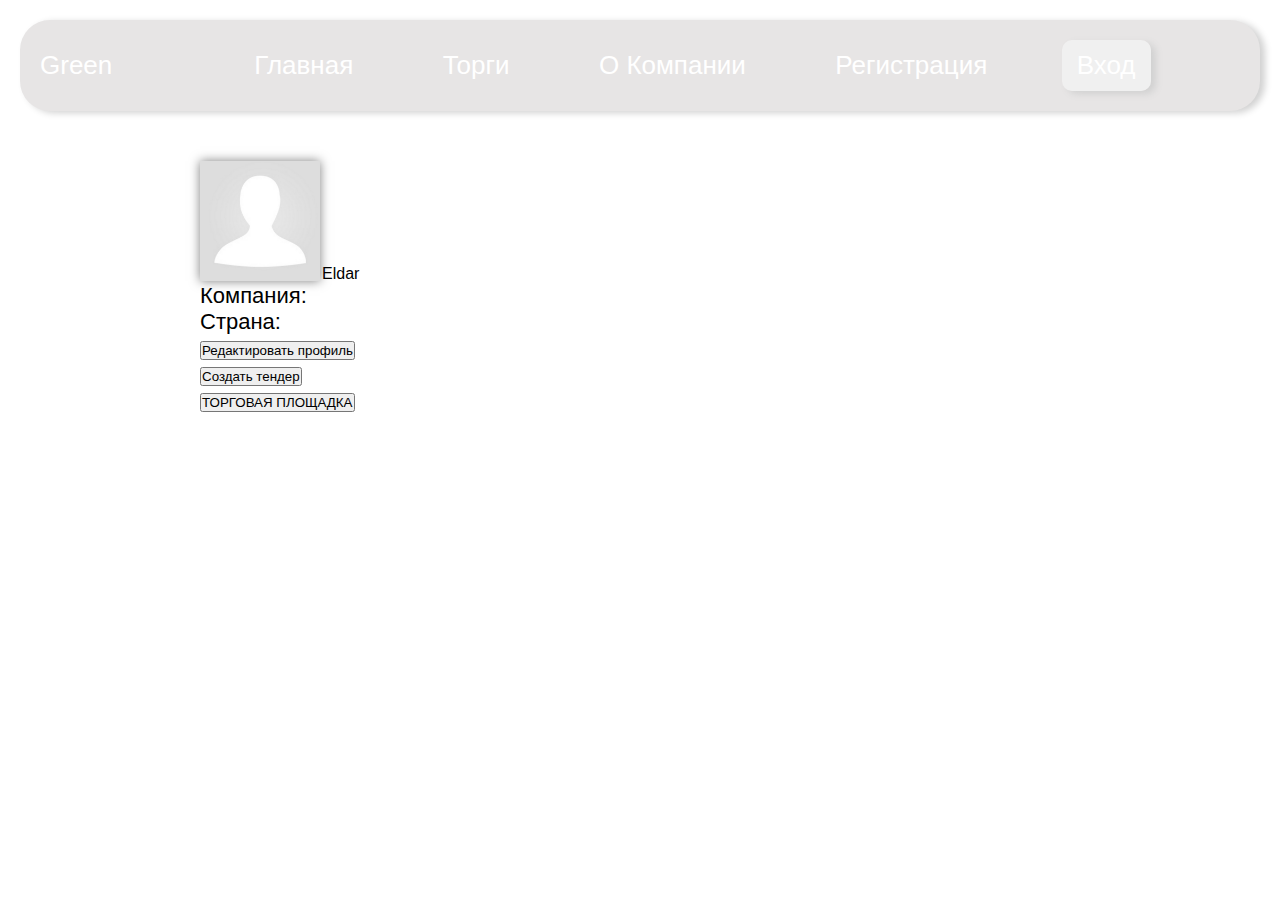
==== Profile/index.html @ d70d1c30 "Add profile" ====
<!DOCTYPE html>
<html lang="en">
<head>
    <meta charset="UTF-8">
    <meta http-equiv="X-UA-Compatible" content="IE=edge">
    <meta name="viewport" content="width=device-width, initial-scale=1.0">
    <title>Document</title>
    <link rel="stylesheet" href="style.css">
</head>
<body>
    <header>
        <div class="container header-container">
            <a href="#" class="logo">Green</a>
            <ul>
              <li><a href="">Главная</a></li>
              <li><a href="">Торги</a></li>
              <li><a href="">О Компании</a></li>
              <li><a href="">Регистрация</a></li>
              <li><a href="" class="header-btn">Вход</a></li>
              <li><a href=""></a></li>
            </ul>
          </div>
    </header>
<!-- ------------------------------------------------------------------------------------- --> 
<div class="container-profile">
    <img src="img/unnamed (1).jpg">
</div>
<div class="nick-name">
    <p>Eldar</p>
</div>
<div class="container-information">
    <p>Компания:<p>
        <p>Страна:</p>
        
        <div>
            <button name="nubex" value="Nubex">
                Редактировать профиль
            </button>
            <p>
            <button name="nubex" value="Nubex">
                Создать тендер
            </button>
            </p>
            <p>
            <button name="nubex" value="Nubex">
                ТОРГОВАЯ ПЛОЩАДКА
            </button>
            </p>
    </div>
</div>
<!-- ------------------------------------------------------------------------------------- -->





</body>
</html>
---- Profile/style.css ----
*, body{
    margin:0;
    padding:0;
    box-sizing: border-box;
    font-family: sans-serif;  
}

body{
    background-color: white;
}

header {
    margin-top:20px;
    background-color: #e7e5e5 ;
    padding:20px;
    box-shadow: 5px 2px 7px #d1d1d1;
    border-radius: 30px;
    margin-left:20px;
    margin-right:20px;
}


.header-container{
    display:flex;
    justify-content: space-between;
    flex-wrap:wrap;
    align-items: center;
}


.header-btn{
    background-color: #f4f4f4b7;
    padding:10px 15px;
    transition: 300ms;
    box-shadow: 5px 3px 7px #d1d1d1;
}

.header-btn:hover{
    transform: scale(1.2);
}

.logo{
    text-decoration: none;
    color: white;
    font-size:26px;

}
ul li {
    list-style: none;
    display: inline-block;
    margin-left: 55px;
    
}

ul li>a{
    display: inline-block;
    text-decoration: none;
    color: white;
    font-size:26px;
    border-radius: 10px;
    padding: 10px 15px;  
    transition: 300ms;  
}

ul li>a:hover{
    transform: scale(1.2);
}
.nick-name {
    display: flex;
    flex-direction: column;
    margin-left:322px;
    margin-top: -36px;
}
.container-profile {
    display:flex;
    flex-direction: column;
   width: 120px; 
   margin: 20px;
   margin-left: 200px;
   box-shadow: 0 0 10px rgba(0,0,0,0.5);
   margin-top: 50px;
}
.container-information {
    display:inline-block;
    flex-direction: column;
    margin-left:200px;
    font-size: 22px;
}
.bottom {
    box-shadow: 0 0 10px rgba(0,0,0,0.5);
}
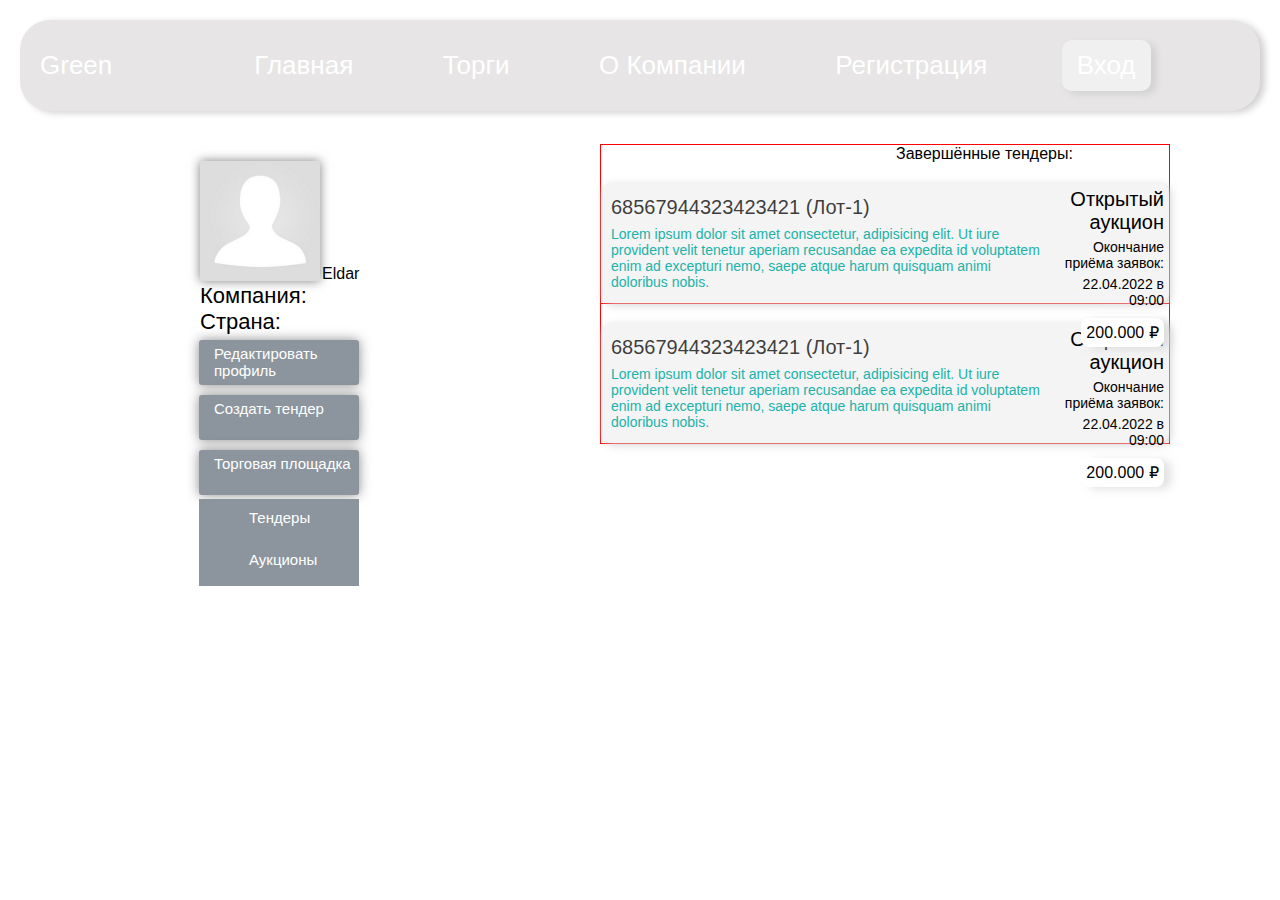
==== commit b300dd27: "Add buttons and centers blocks" ====
--- a/Profile/index.html
+++ b/Profile/index.html
@@ -12,19 +12,22 @@
         <div class="container header-container">
             <a href="#" class="logo">Green</a>
             <ul>
-              <li><a href="">Главная</a></li>
-              <li><a href="">Торги</a></li>
+                <li><a href="">Главная</a></li>
+                <li><a href="">Торги</a></li>
               <li><a href="">О Компании</a></li>
               <li><a href="">Регистрация</a></li>
               <li><a href="" class="header-btn">Вход</a></li>
               <li><a href=""></a></li>
             </ul>
-          </div>
+        </div>
     </header>
-<!-- ------------------------------------------------------------------------------------- --> 
-<div class="container-profile">
-    <img src="img/unnamed (1).jpg">
-</div>
+    <!-- ------------------------------------------------------------------------------------- --> 
+    <!-- ---------------------------------------Центральное меню----------------------------------------- -->
+    <!-- ------------------------------------------------------------------------------------- --> 
+    
+    <div class="container-profile">
+        <img src="img/unnamed (1).jpg">
+    </div>
 <div class="nick-name">
     <p>Eldar</p>
 </div>
@@ -33,26 +36,78 @@
         <p>Страна:</p>
         
         <div>
-            <button name="nubex" value="Nubex">
-                Редактировать профиль
-            </button>
+            <a href="page/new.html" class="btn">Редактировать профиль</a>
             <p>
-            <button name="nubex" value="Nubex">
-                Создать тендер
-            </button>
+                <a href="page/new.html" class="btn">Создать тендер</a>
             </p>
             <p>
-            <button name="nubex" value="Nubex">
-                ТОРГОВАЯ ПЛОЩАДКА
-            </button>
+                <a href="page/new.html" class="btn">Торговая площадка</a>
             </p>
+        </div>
+    </div>
+    <!-- ------------------------------------------------------------------------------------- -->
+    <div сlass="container-sliderprofile">
+        <div>
+            <p>
+                <a href="page/new.html" class="btn-sliderprofile1">Тендеры</a>    
+            </p>
+            <a href="page/new.html" class="btn-sliderprofile2">Аукционы</a>
+        </p>
     </div>
 </div>
+<!-- ------------------------------------------------------------------------------------- -->
+
+<div class="container-td-au">
+    
+    
+    <div class="tender">
+        Действующие тендеры: 
+    </div>
+    
+    <div class="items card8">
+        <div class="card">
+            <div class="card-description">
+                <span>68567944323423421 (Лот-1)</span>
+                <p>Lorem ipsum dolor sit amet consectetur, adipisicing elit. Ut iure provident velit tenetur aperiam recusandae ea expedita id voluptatem enim ad excepturi nemo, saepe atque harum quisquam animi doloribus nobis.</p>
+            </div>
+
+            <div class="card-description-right">
+                <span>Открытый аукцион</span>
+                <span>Окончание приёма заявок:</span>
+                <span class="date">22.04.2022 в 09:00</span>
+                <a href=""> 200.000 ₽  </a>
+            </div>
+        </div>
+    </div>   
+</div>
+<div class="container-td-au">
+    
+    <div class="tender">
+    Завершённые тендеры: 
+    </div>
+    
+        <div class="items card8">
+            <div class="card">
+                <div class="card-description">
+                    <span>68567944323423421 (Лот-1)</span>
+                    <p>Lorem ipsum dolor sit amet consectetur, adipisicing elit. Ut iure provident velit tenetur aperiam recusandae ea expedita id voluptatem enim ad excepturi nemo, saepe atque harum quisquam animi doloribus nobis.</p>
+                </div>
+    
+                <div class="card-description-right">
+                    <span>Открытый аукцион</span>
+                    <span>Окончание приёма заявок:</span>
+                    <span class="date">22.04.2022 в 09:00</span>
+                    <a href=""> 200.000 ₽  </a>
+                </div>
+            </div>
+        </div>   
+    </div>
+
 <!-- ------------------------------------------------------------------------------------- -->
 
 
 
 
-
+<!-- ------------------------------------------------------------------------------------- -->
 </body>
 </html>--- a/Profile/style.css
+++ b/Profile/style.css
@@ -80,12 +80,315 @@
    box-shadow: 0 0 10px rgba(0,0,0,0.5);
    margin-top: 50px;
 }
+
 .container-information {
     display:inline-block;
     flex-direction: column;
     margin-left:200px;
     font-size: 22px;
 }
-.bottom {
-    box-shadow: 0 0 10px rgba(0,0,0,0.5);
+.btn {
+    display: inline-block; 
+    font-size:15px;
+    width: 160px;
+    height: 45px;
+    background: #8C959D; 
+    color: #fff; 
+    margin: 5px; 
+    margin-left: -1px;
+    padding-left: 15px;
+    padding-top: 5px;
+    text-decoration: none; 
+    border-radius: 3px; 
+    box-shadow: 0 0 12px rgba(29, 28, 28, 0.5);
+}
+.btn:hover {
+    color: rgba(215, 222, 224, 0.5);
+    transition: 0.6s
+}
+.btn-sliderprofile1 {
+    display: inline-block; 
+    font-size:15px;
+    width: 160px;
+    height: 45px;
+    background: #8C959D; 
+    color: #fff; 
+    margin: -1.5px;
+    padding-top: 10px;
+    padding-left: 50px;
+    text-decoration: none; 
+    border-radius: 0px; 
+    box-shadow: 0 0 0px rgba(29, 28, 28, 0.5);  
+    margin-left: 199px;
+    
+}
+.btn-sliderprofile2 {
+    display: inline-block; 
+    font-size:15px;
+    width: 160px;
+    height: 45px;
+    background: #8C959D; 
+    color: #fff; 
+    margin: -1.5px;
+    padding-top: 10px;
+    padding-left: 50px;
+    text-decoration: none; 
+    border-radius: 0px; 
+    box-shadow: 0 0 0px rgba(29, 28, 28, 0.5);  
+    margin-left: 199px;
+    
+}
+.btn-sliderprofile1:hover {
+    color: rgba(39, 152, 187, 0.5);
+    transition: 0.7s
+}
+.btn-sliderprofile2:hover {
+    color: rgba(44, 180, 139, 0.5);
+    transition: 0.7s
+}
+.container-td-au {
+    display:flex;
+    flex-direction: column;
+    
+    margin-left: 600px;
+    margin-top: -425px;
+    margin-right: 110px;
+    gap:20px;
+
+}
+.tender {
+    margin-left: 295px;
+}
+
+/*!-------------------------------------------------------------------------*/
+.item2-shop{
+    display:flex;
+    flex-direction: column;
+    flex-wrap:wrap;
+    flex-grow: 20;
+    margin-left:20px;
+    width:65%;
+    justify-content: flex-start;
+    gap:20px;
+    background-color: #e7e5e53a ;
+    backdrop-filter: blur(5px);
+    border-radius: 20px;
+    padding:20px;
+}
+
+.items {
+    box-shadow:2px 2px 8px rgba(207, 207, 207, 0.856);
+    transition:300ms;
+    background-color:#f4f4f4;
+    border-radius: 10px 10px;
+}
+
+.items:hover {
+    -moz-transform: scale(1.02) rotate(0.2deg);
+    -webkit-transform: scale(1.02) rotate(0.2deg);
+    -o-transform: scale(1.02) rotate(0.2deg);
+    -ms-transform: scale(1.02) rotate(0.2deg);
+    transform: scale(1.02) rotate(0.2deg);
+}
+
+
+.card img{
+    border-radius: 10px 10px 0px 0px;
+}
+
+.card{
+    width:100%;
+    height: 120px;
+    display: flex;
+    justify-content: space-between;
+    flex-direction: row;
+    
+}
+
+.card-description{
+    padding:10px;
+    display:flex;
+    flex-direction: column;
+    justify-content: space-around;
+    gap:2px;
+    flex: 4 0 0;
+}
+
+.card-description span{
+    font-size: 20px;
+    color:rgba(0, 0, 0, 0.767);
+}
+
+.card-description p{
+    font-size: 14px;
+    color: lightseagreen;
+}
+
+
+.card-description-right{
+    padding:5px;
+    flex: 1 0 0;
+    text-align: right;
+}
+
+.card-description-right span:nth-child(1){
+    font-size:20px;
+    display: block;
+    padding-bottom: 5px;
+}
+
+.card-description-right span:nth-child(2){
+    font-size:14px;
+    display: block;
+    padding-bottom: 5px;
+}
+
+.card-description-right span:nth-child(3){
+    font-size:14px;
+    display: block;
+    padding-bottom: 5px;
+}
+
+
+
+.card-description-right a{
+    text-decoration: none;
+    display: inline-block;
+    margin-top:5px;
+    color:black;
+    font-size: 16px;
+    padding:5px 5%;
+    background-color:#ffffff; 
+    box-shadow: 7px 2px 8px rgba(207, 207, 207, 0.603);
+    border-radius: 8px;
+    transition: 300ms;
+}
+
+.card-description-right a:hover{
+    transform: scale(1.05);
+}
+
+/*!-------------------------------------------------------------------------*/
+
+.container-td-au {
+    border:1px solid red;
+    display:flex;
+    flex-direction: column;
+    
+    margin-left: 600px;
+    margin-top: -425px;
+    margin-right: 110px;
+    gap:20px;
+    margin-top:-300px;
+}
+.tender {
+    margin-left: 295px;
+}
+
+/*!-------------------------------------------------------------------------*/
+.item2-shop{
+    display:flex;
+    flex-direction: column;
+    flex-wrap:wrap;
+    flex-grow: 20;
+    margin-left:20px;
+    width:65%;
+    justify-content: flex-start;
+    gap:20px;
+    background-color: #e7e5e53a ;
+    backdrop-filter: blur(5px);
+    border-radius: 20px;
+    padding:20px;
+}
+
+.items {
+    box-shadow:2px 2px 8px rgba(207, 207, 207, 0.856);
+    transition:300ms;
+    background-color:#f4f4f4;
+    border-radius: 10px 10px;
+}
+
+.items:hover {
+    -moz-transform: scale(1.02) rotate(0.2deg);
+    -webkit-transform: scale(1.02) rotate(0.2deg);
+    -o-transform: scale(1.02) rotate(0.2deg);
+    -ms-transform: scale(1.02) rotate(0.2deg);
+    transform: scale(1.02) rotate(0.2deg);
+}
+
+
+.card img{
+    border-radius: 10px 10px 0px 0px;
+}
+
+.card{
+    width:100%;
+    height: 120px;
+    display: flex;
+    justify-content: space-between;
+    flex-direction: row;
+    
+}
+
+.card-description{
+    padding:10px;
+    display:flex;
+    flex-direction: column;
+    justify-content: space-around;
+    gap:2px;
+    flex: 4 0 0;
+}
+
+.card-description span{
+    font-size: 20px;
+    color:rgba(0, 0, 0, 0.767);
+}
+
+.card-description p{
+    font-size: 14px;
+    color: lightseagreen;
+}
+
+
+.card-description-right{
+    padding:5px;
+    flex: 1 0 0;
+    text-align: right;
+}
+
+.card-description-right span:nth-child(1){
+    font-size:20px;
+    display: block;
+    padding-bottom: 5px;
+}
+
+.card-description-right span:nth-child(2){
+    font-size:14px;
+    display: block;
+    padding-bottom: 5px;
+}
+
+.card-description-right span:nth-child(3){
+    font-size:14px;
+    display: block;
+    padding-bottom: 5px;
+}
+
+
+
+.card-description-right a{
+    text-decoration: none;
+    display: inline-block;
+    margin-top:5px;
+    color:black;
+    font-size: 16px;
+    padding:5px 5%;
+    background-color:#ffffff; 
+    box-shadow: 7px 2px 8px rgba(207, 207, 207, 0.603);
+    border-radius: 8px;
+    transition: 300ms;
+}
+
+.card-description-right a:hover{
+    transform: scale(1.05);
 }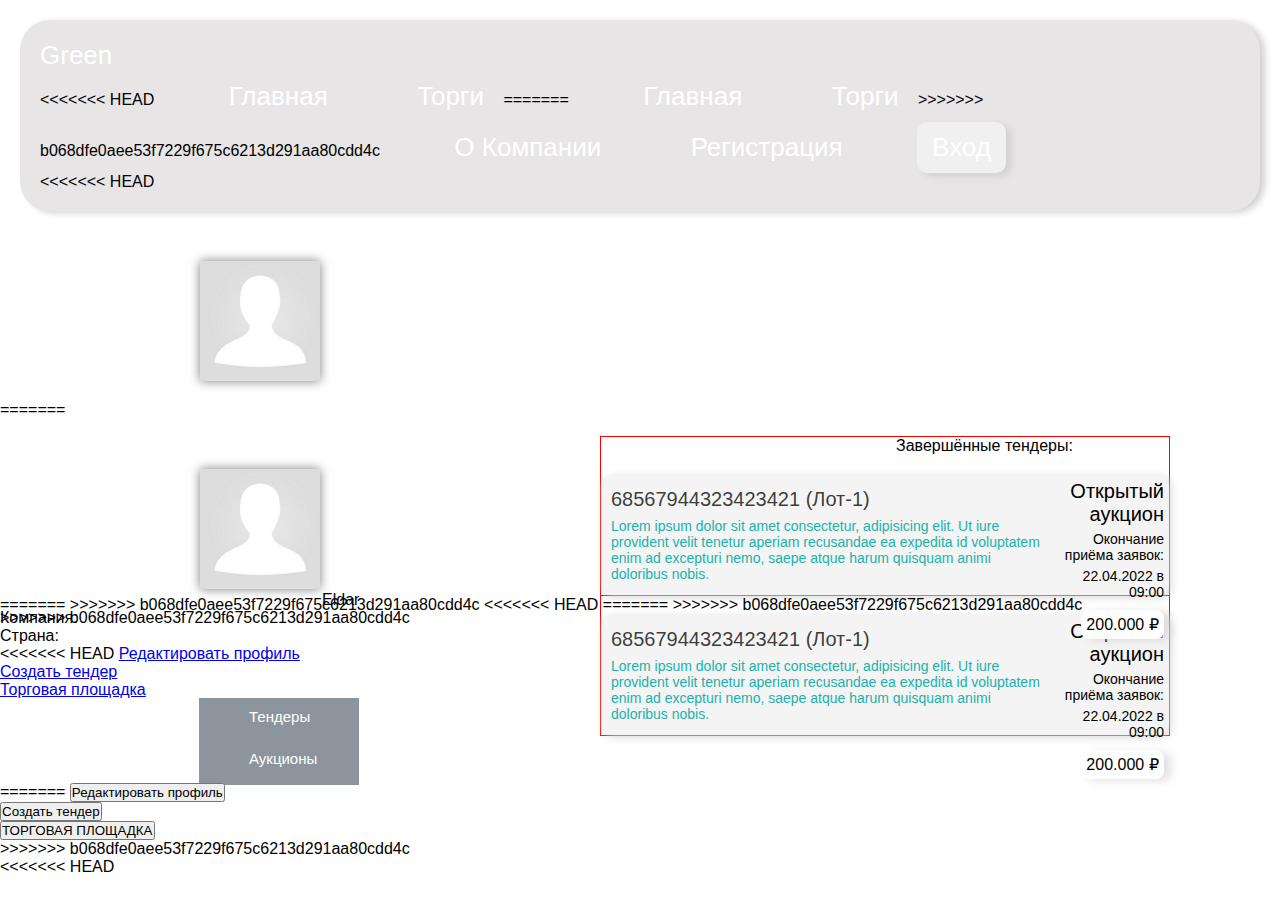
==== commit a69b4a33: "Add buttons and centers blocks" ====
--- a/Profile/index.html
+++ b/Profile/index.html
@@ -12,13 +12,19 @@
         <div class="container header-container">
             <a href="#" class="logo">Green</a>
             <ul>
+<<<<<<< HEAD
                 <li><a href="">Главная</a></li>
                 <li><a href="">Торги</a></li>
+=======
+              <li><a href="">Главная</a></li>
+              <li><a href="">Торги</a></li>
+>>>>>>> b068dfe0aee53f7229f675c6213d291aa80cdd4c
               <li><a href="">О Компании</a></li>
               <li><a href="">Регистрация</a></li>
               <li><a href="" class="header-btn">Вход</a></li>
               <li><a href=""></a></li>
             </ul>
+<<<<<<< HEAD
         </div>
     </header>
     <!-- ------------------------------------------------------------------------------------- --> 
@@ -28,6 +34,14 @@
     <div class="container-profile">
         <img src="img/unnamed (1).jpg">
     </div>
+=======
+          </div>
+    </header>
+<!-- ------------------------------------------------------------------------------------- --> 
+<div class="container-profile">
+    <img src="img/unnamed (1).jpg">
+</div>
+>>>>>>> b068dfe0aee53f7229f675c6213d291aa80cdd4c
 <div class="nick-name">
     <p>Eldar</p>
 </div>
@@ -36,6 +50,7 @@
         <p>Страна:</p>
         
         <div>
+<<<<<<< HEAD
             <a href="page/new.html" class="btn">Редактировать профиль</a>
             <p>
                 <a href="page/new.html" class="btn">Создать тендер</a>
@@ -53,10 +68,26 @@
             </p>
             <a href="page/new.html" class="btn-sliderprofile2">Аукционы</a>
         </p>
+=======
+            <button name="nubex" value="Nubex">
+                Редактировать профиль
+            </button>
+            <p>
+            <button name="nubex" value="Nubex">
+                Создать тендер
+            </button>
+            </p>
+            <p>
+            <button name="nubex" value="Nubex">
+                ТОРГОВАЯ ПЛОЩАДКА
+            </button>
+            </p>
+>>>>>>> b068dfe0aee53f7229f675c6213d291aa80cdd4c
     </div>
 </div>
 <!-- ------------------------------------------------------------------------------------- -->
 
+<<<<<<< HEAD
 <div class="container-td-au">
     
     
@@ -104,10 +135,15 @@
     </div>
 
 <!-- ------------------------------------------------------------------------------------- -->
+=======
+>>>>>>> b068dfe0aee53f7229f675c6213d291aa80cdd4c
 
 
 
 
+<<<<<<< HEAD
 <!-- ------------------------------------------------------------------------------------- -->
+=======
+>>>>>>> b068dfe0aee53f7229f675c6213d291aa80cdd4c
 </body>
 </html>--- a/Profile/style.css
+++ b/Profile/style.css
@@ -80,13 +80,17 @@
    box-shadow: 0 0 10px rgba(0,0,0,0.5);
    margin-top: 50px;
 }
-
+<<<<<<< HEAD
+
+=======
+>>>>>>> b068dfe0aee53f7229f675c6213d291aa80cdd4c
 .container-information {
     display:inline-block;
     flex-direction: column;
     margin-left:200px;
     font-size: 22px;
 }
+<<<<<<< HEAD
 .btn {
     display: inline-block; 
     font-size:15px;
@@ -391,4 +395,8 @@
 
 .card-description-right a:hover{
     transform: scale(1.05);
+=======
+.bottom {
+    box-shadow: 0 0 10px rgba(0,0,0,0.5);
+>>>>>>> b068dfe0aee53f7229f675c6213d291aa80cdd4c
 }